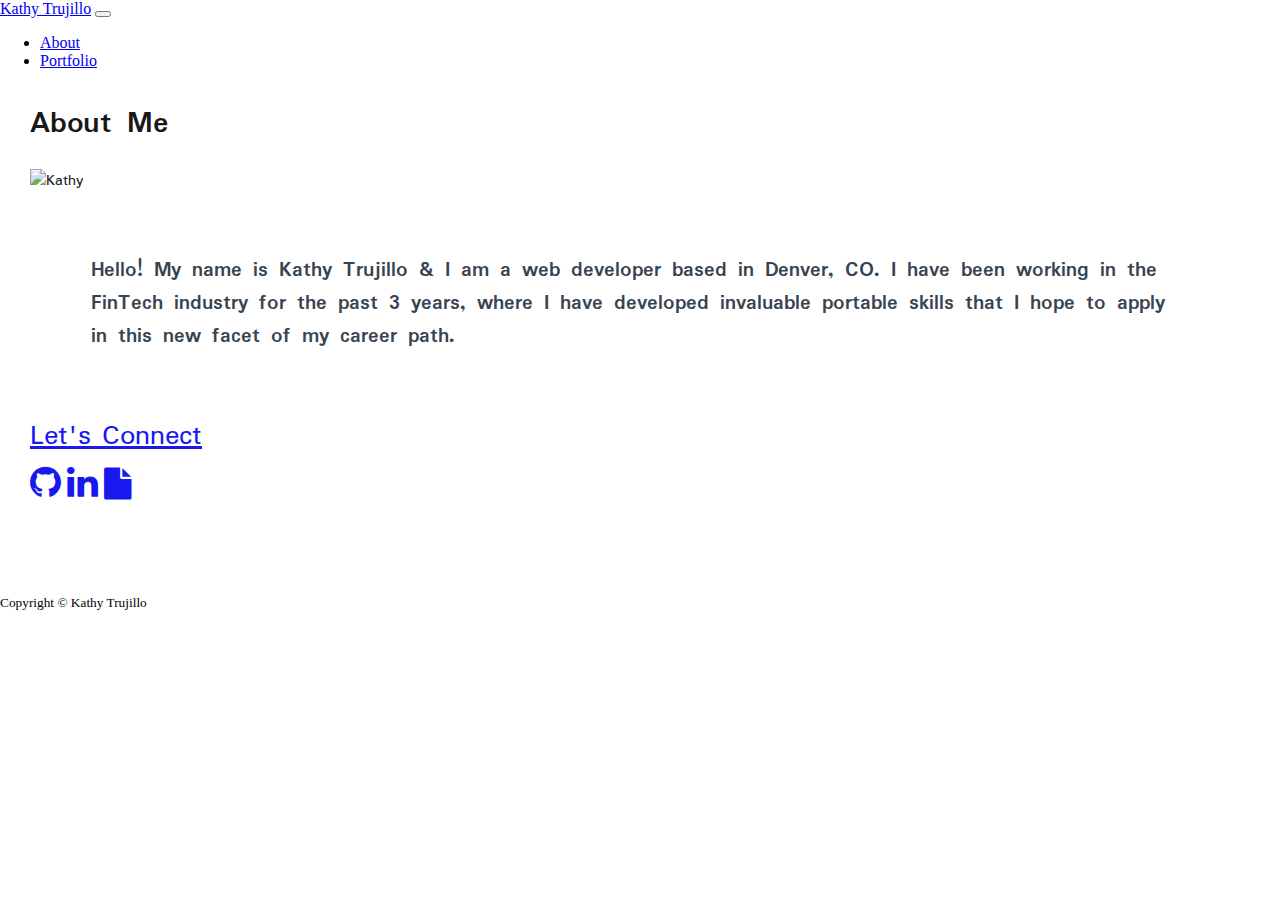
==== index.html @ a28f65f9 "UPDATE: resume attached to About pg, iframe vids responsive" ====
<!DOCTYPE html>
<html lang="en">
  <head>
    <link
      rel="stylesheet"
      href="https://cdn.jsdelivr.net/npm/bootstrap@4.5.3/dist/css/bootstrap.min.css"
      integrity="sha384-TX8t27EcRE3e/ihU7zmQxVncDAy5uIKz4rEkgIXeMed4M0jlfIDPvg6uqKI2xXr2"
      crossorigin="anonymous"
    />
    <link
      rel="stylesheet"
      href="https://cdnjs.cloudflare.com/ajax/libs/font-awesome/4.7.0/css/font-awesome.min.css"
    />
    <link rel="preconnect" href="https://fonts.gstatic.com">
<link href="https://fonts.googleapis.com/css2?family=Padauk&display=swap" rel="stylesheet">
    <link rel="stylesheet" href="./assets/style/style.css" />
    <meta charset="utf-8" />
    <meta
      name="viewport"
      content="width=device-width, initial-scale=1, shrink-to-fit=no"
    />
    <title>Kathy Trujillo</title>
  </head>
  <body>
    <nav class="navbar navbar-expand-lg navbar-dark bg-dark">
      <a class="navbar-brand" href="#">Kathy Trujillo</a>
      <button
        class="navbar-toggler"
        type="button"
        data-toggle="collapse"
        data-target="#navbarNav"
        aria-controls="navbarNav"
        aria-expanded="false"
        aria-label="Toggle navigation"
      >
        <span class="navbar-toggler-icon"></span>
      </button>
      <div class="collapse navbar-collapse" id="navbarNav">
        <ul class="navbar-nav ml-auto">
          <li class="nav-item active">
            <a class="nav-link" href="./index.html"
              >About<span class="sr-only">(current)</span></a
            >
          </li>
          <li class="nav-item">
            <a class="nav-link" href="./portfolio.html">Portfolio</a>
          </li>
        </ul>
      </div>
    </nav>
    <main>
      <div
        class="container-fluid"
        style="padding-bottom: 30px; margin-bottom: 20px"
      >
        <div class="transbox">
          <div class="col-xs-8">
            <div class="card">
              <div class="card-body" style="font-family: 'Padauk', sans-serif">
                <h1 class="card-title">About Me</h1>
                <div class="row">
                  <div class="col-12 md-8">
                    <img
                      class="img-fluid float-left"
                      style="object-fit: contain; width: 250px; height: 350px"
                      src="assets/images/portfolio_pic.jpeg"
                      alt="Kathy"
                    />
                    <div class="row">
                      <div class="col-12 md-8">
                        <p class="card-text text-left" style="font-size: 22px; color:#222f3e">
                          Hello! My name is Kathy Trujillo & I am a web
                          developer based in Denver, CO. I have been working in
                          the FinTech industry for the past 3 years, where I
                          have developed invaluable portable skills that I hope
                          to apply in this new facet of my career path.
                        </p>
                        <div
                          class="card text-center"
                          style="width: auto; border: none"
                        >
                          <div class="card-body">
                            <a
                              class="email-link"
                              style="font-size: 30px"
                              href="mailto:kati.k220@gmail.com"
                              >Let's Connect</a
                            >
                            <br />
                            <a
                              class="btn btn-social-icon btn-github"
                              style="font-size: 36px"
                              target="_blank"
                              href="https://github.com/trukat"
                              onclick="_gaq.push(['_trackEvent', 'btn-social-icon', 'click', 'btn-github']);"
                              ><span class="fa fa-github"></span
                            ></a>
                            <a
                              class="btn btn-social-icon btn-linkedin"
                              style="font-size: 36px"
                              target="_blank"
                              href="https://www.linkedin.com/in/kathy-trujillo-498061158/"
                              onclick="_gaq.push(['_trackEvent', 'btn-social-icon', 'click', 'btn-linkedin']);"
                              ><span class="fa fa-linkedin"></span
                            ></a>
                            <a
                              class="btn btn-social-icon btn-resume"
                              style="font-size: 32px"
                              target="_blank"
                              href="./assets/Resume.pdf"
                              download="Kathy Trujillo Resume"
                              onclick="_gaq.push(['_trackEvent', 'btn-social-icon', 'click', 'btn-resume']);"
                              ><span class="fa fa-file"></span
                            ></a>
                          </div>
                        </div>
                      </div>
                    </div>
                  </div>
                </div>
              </div>
            </div>
          </div>
        </div>
      </div>
    </main>

    <footer class="sticky-footer bg-secondary py-2 text-white-50 fixed-bottom">
      <div class="text-center">
        <small>Copyright &copy; Kathy Trujillo</small>
      </div>
    </footer>
    <script
      src="https://code.jquery.com/jquery-3.5.1.slim.min.js"
      integrity="sha384-DfXdz2htPH0lsSSs5nCTpuj/zy4C+OGpamoFVy38MVBnE+IbbVYUew+OrCXaRkfj"
      crossorigin="anonymous"
    ></script>
    <script
      src="https://cdn.jsdelivr.net/npm/bootstrap@4.5.3/dist/js/bootstrap.bundle.min.js"
      integrity="sha384-ho+j7jyWK8fNQe+A12Hb8AhRq26LrZ/JpcUGGOn+Y7RsweNrtN/tE3MoK7ZeZDyx"
      crossorigin="anonymous"
    ></script>
  </body>
</html>
---- assets/style/style.css ----
html, body {
  height: 100%;
  margin: 0;
}

body {
    background-image: url("../images/background2.jpg");
    background-size: cover;
    background-repeat: no-repeat;
    background-attachment: fixed;
  }

  .flex-container {
    display: flex;
    flex-wrap: wrap;
    text-align: justify;
  }

 #iframe {
    display: flex;
  }

  .container {
    position: relative;
    width: 100%;
    overflow: hidden;
    padding-top: 66.66%; /* 3:2 Aspect Ratio */
  }

  .responsive-iframe {
    position: absolute;
    top: 0;
    left: 0;
    bottom: 0;
    right: 0;
    width: 100%;
    height: 100%;
    border: none;
  }

  div.transbox {
    margin: 30px;
    background-color: #ffffff;
    opacity: 0.9;
  }
  
  div.transbox p {
    margin: 5%;
    font-weight: bold;
    color: #000000;
  }

  img:hover {
    opacity: 1.0;
  }
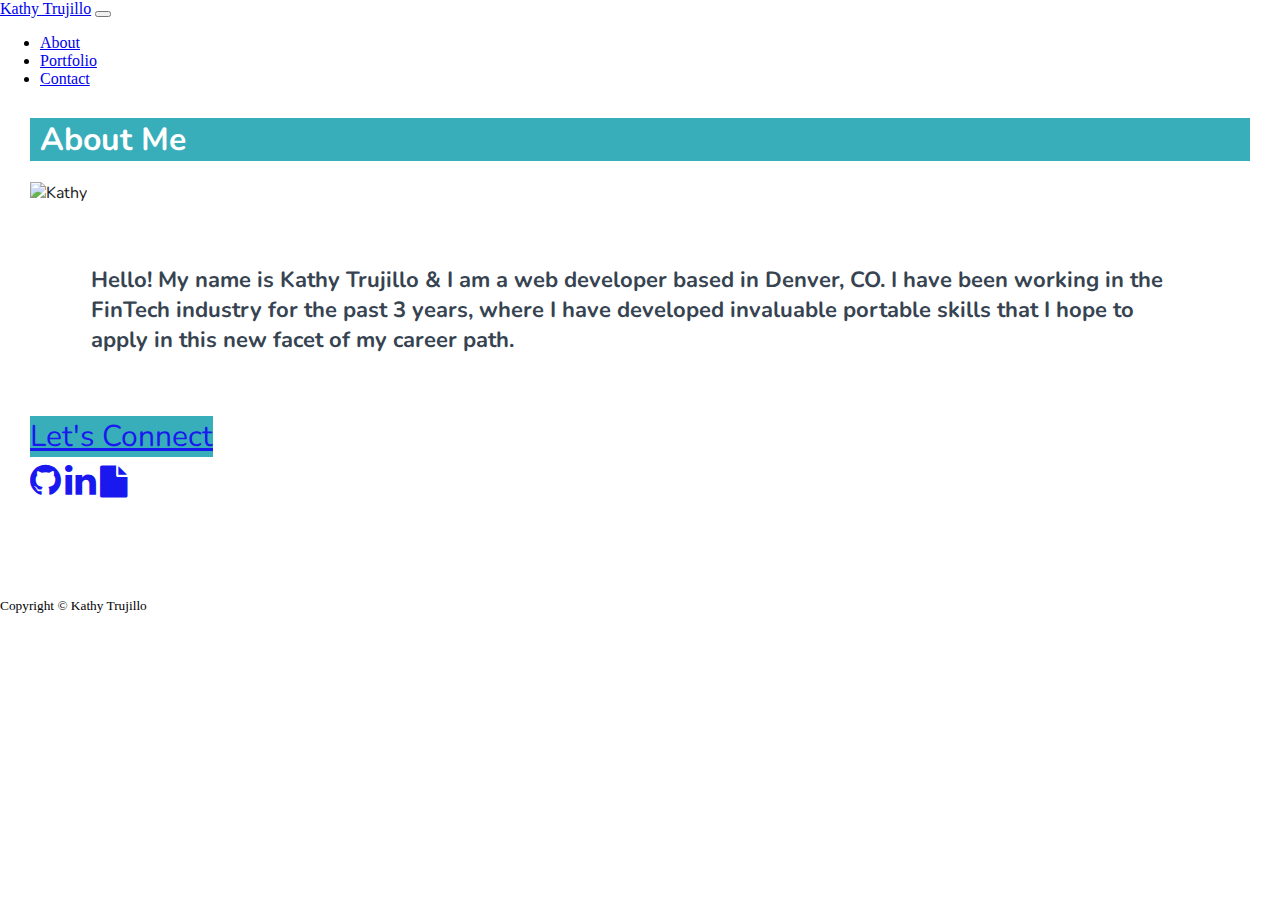
==== commit 7a3ebbfc: "UPDATE: replaced projects & updated styling on portfolio & home page" ====
--- a/index.html
+++ b/index.html
@@ -11,8 +11,11 @@
       rel="stylesheet"
       href="https://cdnjs.cloudflare.com/ajax/libs/font-awesome/4.7.0/css/font-awesome.min.css"
     />
-    <link rel="preconnect" href="https://fonts.gstatic.com">
-<link href="https://fonts.googleapis.com/css2?family=Padauk&display=swap" rel="stylesheet">
+    <link rel="preconnect" href="https://fonts.gstatic.com" />
+    <link
+      href="https://fonts.googleapis.com/css2?family=Nunito&display=swap"
+      rel="stylesheet"
+    />
     <link rel="stylesheet" href="./assets/style/style.css" />
     <meta charset="utf-8" />
     <meta
@@ -23,7 +26,7 @@
   </head>
   <body>
     <nav class="navbar navbar-expand-lg navbar-dark bg-dark">
-      <a class="navbar-brand" href="#">Kathy Trujillo</a>
+      <a class="navbar-brand" href="./index.html">Kathy Trujillo</a>
       <button
         class="navbar-toggler"
         type="button"
@@ -45,19 +48,31 @@
           <li class="nav-item">
             <a class="nav-link" href="./portfolio.html">Portfolio</a>
           </li>
+          <li class="nav-item">
+            <a class="nav-link" href="./contact.html">Contact</a>
+          </li>
         </ul>
       </div>
     </nav>
     <main>
       <div
         class="container-fluid"
-        style="padding-bottom: 30px; margin-bottom: 20px"
+        style="padding-bottom: 30px; margin-bottom: 30px"
       >
         <div class="transbox">
           <div class="col-xs-8">
             <div class="card">
-              <div class="card-body" style="font-family: 'Padauk', sans-serif">
-                <h1 class="card-title">About Me</h1>
+              <div class="card-body" style="font-family: 'Nunito', sans-serif">
+                <h1
+                  class="card-title"
+                  style="
+                    background-color: #22a6b3;
+                    color: white;
+                    padding-left: 10px;
+                  "
+                >
+                  About Me
+                </h1>
                 <div class="row">
                   <div class="col-12 md-8">
                     <img
@@ -68,7 +83,10 @@
                     />
                     <div class="row">
                       <div class="col-12 md-8">
-                        <p class="card-text text-left" style="font-size: 22px; color:#222f3e">
+                        <p
+                          class="card-text text-left"
+                          style="font-size: 22px; color: #222f3e"
+                        >
                           Hello! My name is Kathy Trujillo & I am a web
                           developer based in Denver, CO. I have been working in
                           the FinTech industry for the past 3 years, where I
@@ -80,7 +98,7 @@
                           style="width: auto; border: none"
                         >
                           <div class="card-body">
-                            <a
+                            <a role="button" class="btn btn-primary" target="_blank"
                               class="email-link"
                               style="font-size: 30px"
                               href="mailto:kati.k220@gmail.com"
--- a/assets/style/style.css
+++ b/assets/style/style.css
@@ -13,11 +13,6 @@
   .flex-container {
     display: flex;
     flex-wrap: wrap;
-    text-align: justify;
-  }
-
- #iframe {
-    display: flex;
   }
 
   .container {
@@ -25,6 +20,11 @@
     width: 100%;
     overflow: hidden;
     padding-top: 66.66%; /* 3:2 Aspect Ratio */
+  }
+
+  .btn-primary {
+    background-color: #22a6b3;
+    border: none;
   }
 
   .responsive-iframe {
@@ -36,6 +36,7 @@
     width: 100%;
     height: 100%;
     border: none;
+    align-items: center;
   }
 
   div.transbox {
@@ -50,6 +51,35 @@
     color: #000000;
   }
 
+  #btn-facebook {
+    color: #fff;
+    background-color: #3b5998;
+    border-color: rgba(0,0,0,0.2);
+}
+
+#btn-github {
+    color: #fff;
+    background-color: #444;
+    border-color: rgba(0,0,0,0.2);
+}
+
+#btn-linkedin {
+    color: #fff;
+    background-color: #007bb6;
+    border-color: rgba(0,0,0,0.2);
+}
+
+input[type=submit] {
+    background-color: #2d3436;
+    color: white;
+    padding: 10px 18px;
+    border: 1px solid #ccc;
+    border-radius: 6px;
+    box-sizing: border-box;
+    margin-top: 15px; 
+    resize: vertical;
+  }
+
   img:hover {
     opacity: 1.0;
   }